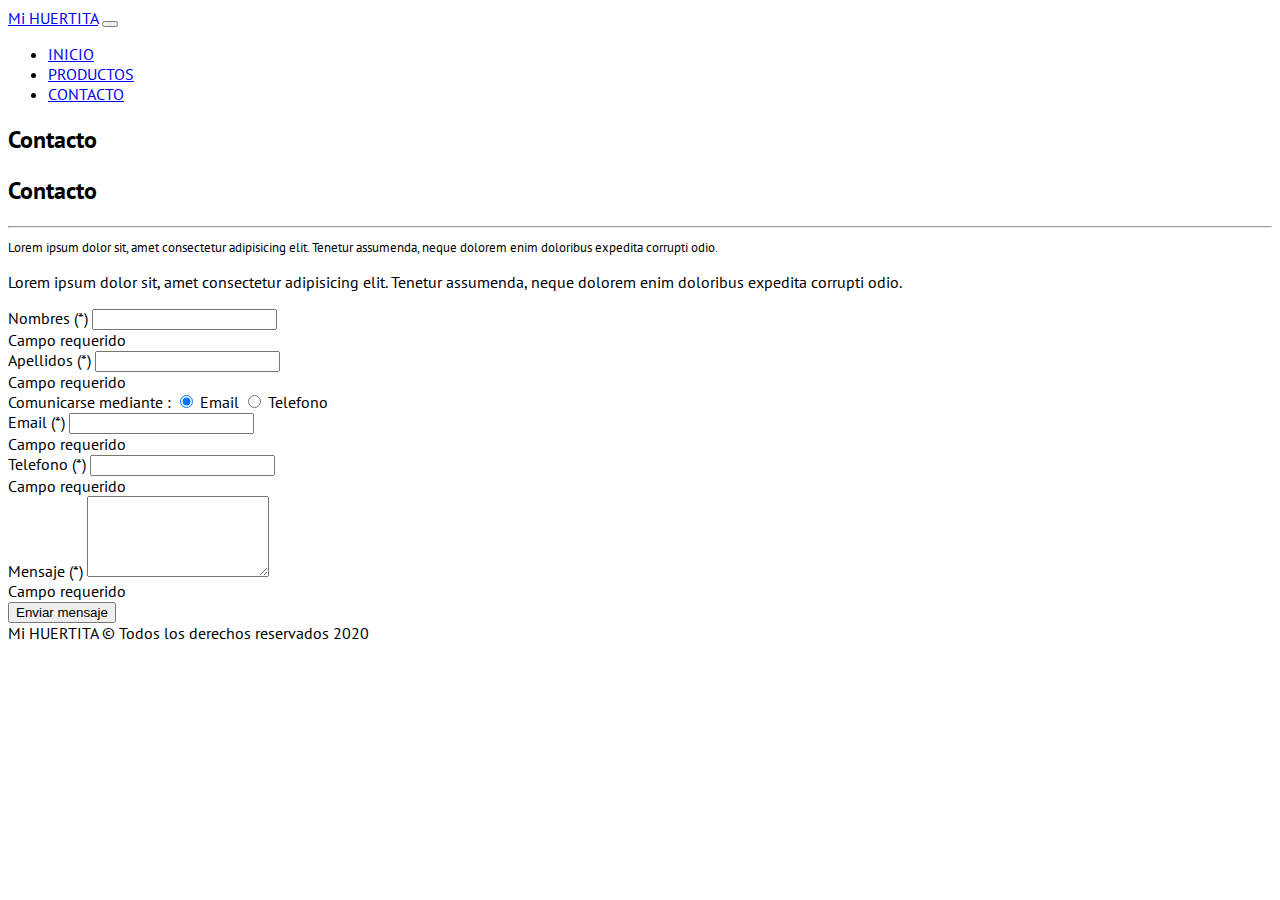
==== pages/contacto.html @ 1772745b "Redimencionando navbar" ====
<!DOCTYPE html>
<html lang="en">

<head>
    <meta charset="UTF-8">
    <meta name="viewport" content="width=device-width, initial-scale=1.0">
    <meta name="theme-color" content="#28A745">
    <title>Mi huertita</title>
    <link rel="apple-touch-icon" sizes="180x180" href="/apple-touch-icon.png">
    <link rel="icon" type="image/png" sizes="32x32" href="/favicon-32x32.png">
    <link rel="icon" type="image/png" sizes="16x16" href="/favicon-16x16.png">
    <link rel="manifest" href="/site.webmanifest">
    <link rel="stylesheet" href="https://stackpath.bootstrapcdn.com/bootstrap/5.0.0-alpha1/css/bootstrap.min.css"
        integrity="sha384-r4NyP46KrjDleawBgD5tp8Y7UzmLA05oM1iAEQ17CSuDqnUK2+k9luXQOfXJCJ4I" crossorigin="anonymous">
    <link rel="stylesheet" href="https://use.fontawesome.com/releases/v5.14.0/css/all.css"
        integrity="sha384-HzLeBuhoNPvSl5KYnjx0BT+WB0QEEqLprO+NBkkk5gbc67FTaL7XIGa2w1L0Xbgc" crossorigin="anonymous">
    <link rel="stylesheet" href="../css/app.css">
</head>

<body>

    <nav class="navbar navbar-expand-lg navbar-light bg-light border-bottom py-2 py-md-3">
        <div class="container">
            <a class="navbar-brand font-weight-bold text-success" href="/index.html">Mi HUERTITA</a>
            <button class="navbar-toggler" type="button" data-toggle="collapse" data-target="#navbarSupportedContent"
                aria-controls="navbarSupportedContent" aria-expanded="false" aria-label="Toggle navigation">
                <span class="navbar-toggler-icon"></span>
            </button>

            <div class="collapse navbar-collapse" id="navbarSupportedContent">
                <ul class="navbar-nav ml-auto">
                    <li class="nav-item">
                        <a class="nav-link" href="/index.html">INICIO</a>
                    </li>
                    <li class="nav-item">
                        <a class="nav-link" href="/pages/productos.html">PRODUCTOS</a>
                    </li>
                    <li class="nav-item">
                        <a class="nav-link active" href="/pages/contacto.html">CONTACTO</a>
                    </li>
                </ul>
            </div>
        </div>
    </nav>



    <div class="container mt-3">
        <h2 class="d-block d-md-none h1">Contacto</h2>
        <h2 class="d-none d-md-block display-5">Contacto</h2>
        <hr>
        <small class="d-block d-md-none">Lorem ipsum dolor sit, amet consectetur adipisicing elit. Tenetur
            assumenda,
            neque
            dolorem enim
            doloribus expedita corrupti odio.</small>
        <p class="d-none d-md-block lead">Lorem ipsum dolor sit, amet consectetur adipisicing elit. Tenetur assumenda,
            neque
            dolorem enim
            doloribus expedita corrupti odio.</p>


        <form action="" id="formularioContacto" class="p-4 border mt-4 mb-5">
            <div class="row">
                <div class="col-12 col-md-6 mb-3">
                    <label for="nombres" class="form-label">Nombres (*)</label>
                    <input type="text" id="nombres" class="form-control campo-requerido">
                    <div class="form-text descripcion-error text-danger d-none">
                        Campo requerido
                    </div>
                </div>
                <div class="col-12 col-md-6 mb-3">
                    <label for="apellidos" class="form-label">Apellidos (*)</label>
                    <input type="text" id="apellidos" class="form-control campo-requerido"
                        aria-describedby="passwordHelpBlock">
                    <div class="form-text descripcion-error text-danger d-none">
                        Campo requerido
                    </div>
                </div>
                <div class="col-12 col-md-6 mb-3">
                    <label for="" class="form-label d-block">Comunicarse mediante :</label>
                    <input type="radio" class="btn-check" name="comunicacion" value="email" id="comunicacionEmail"
                        autocomplete="off" checked>
                    <label class="btn btn-secondary" for="comunicacionEmail">Email</label>

                    <input type="radio" class="btn-check" name="comunicacion" value="telefono" id="comunicacionTelefono"
                        autocomplete="off">
                    <label class="btn btn-secondary" for="comunicacionTelefono">Telefono</label>
                </div>
                <div class="col-12 col-md-6 mb-3">
                    <div class="" id="campoEmail">
                        <label for="email" class="form-label">Email (*)</label>
                        <input type="text" id="email" class="form-control" aria-describedby="passwordHelpBlock">
                        <div class="form-text descripcion-error text-danger d-none">
                            Campo requerido
                        </div>
                    </div>
                    <div class="d-none" id="campoTelefono">
                        <label for="telefono" class="form-label">Telefono (*)</label>
                        <input type="text" id="telefono" class="form-control" aria-describedby="passwordHelpBlock">
                        <div class="form-text descripcion-error text-danger d-none">
                            Campo requerido
                        </div>
                    </div>
                </div>
                <div class="col-12">
                    <label for="mensaje" class="form-label">Mensaje (*)</label>
                    <textarea class="form-control campo-requerido" id="mensaje" rows="5"></textarea>
                    <div class="form-text descripcion-error text-danger d-none">
                        Campo requerido
                    </div>
                </div>
                <div class="col-12">

                    <button id="btnContacto" class="btn btn-block btn-success mt-4">Enviar mensaje</button>
                </div>
            </div>
        </form>
    </div>

    <footer class="text-center bg-success text-light py-3 px-4">
        Mi HUERTITA &copy; Todos los derechos reservados 2020
    </footer>








    <script src="https://cdn.jsdelivr.net/npm/popper.js@1.16.0/dist/umd/popper.min.js"
        integrity="sha384-Q6E9RHvbIyZFJoft+2mJbHaEWldlvI9IOYy5n3zV9zzTtmI3UksdQRVvoxMfooAo" crossorigin="anonymous">
    </script>
    <script src="https://stackpath.bootstrapcdn.com/bootstrap/5.0.0-alpha1/js/bootstrap.min.js"
        integrity="sha384-oesi62hOLfzrys4LxRF63OJCXdXDipiYWBnvTl9Y9/TRlw5xlKIEHpNyvvDShgf/" crossorigin="anonymous">
    </script>
    </script>
    <script src="../js/app.js"></script>
</body>

</html>
---- css/app.css ----
@import url('https://fonts.googleapis.com/css2?family=PT+Sans:wght@400;700&display=swap');




body {
    font-family: 'PT Sans', sans-serif;
}

img {
    width: 100%;
    height: 100%;
}


.imagen-cuadrada {
    position: relative;
    z-index: 0;
    padding-bottom: 70%;
}

.imagen-cuadrada img {
    position: absolute;
    object-fit: cover;
    width: 100%;
    height: 100%;
}



/* ------------------------------------------------------------------ */


.carousel {
    position: relative;
}

.carousel .opacidad {
    position: absolute;
    top: 0;
    left: 0;
    width: 100%;
    height: 100%;
    background-color: rgba(0, 0, 0, .5);
    z-index: 10;
}

.carousel-caption,
.carousel-control-prev,
.carousel-control-next {
    z-index: 100;
}




.carousel-inner img {
    width: 100%;
}

.carousel-inner,
.carousel-caption {
    max-height: 75vh;
}

.carousel-item {
    position: relative;
}

.carousel-caption {
    position: absolute;
    top: 0;
    display: flex;
    flex-direction: column;
    justify-content: center;
}
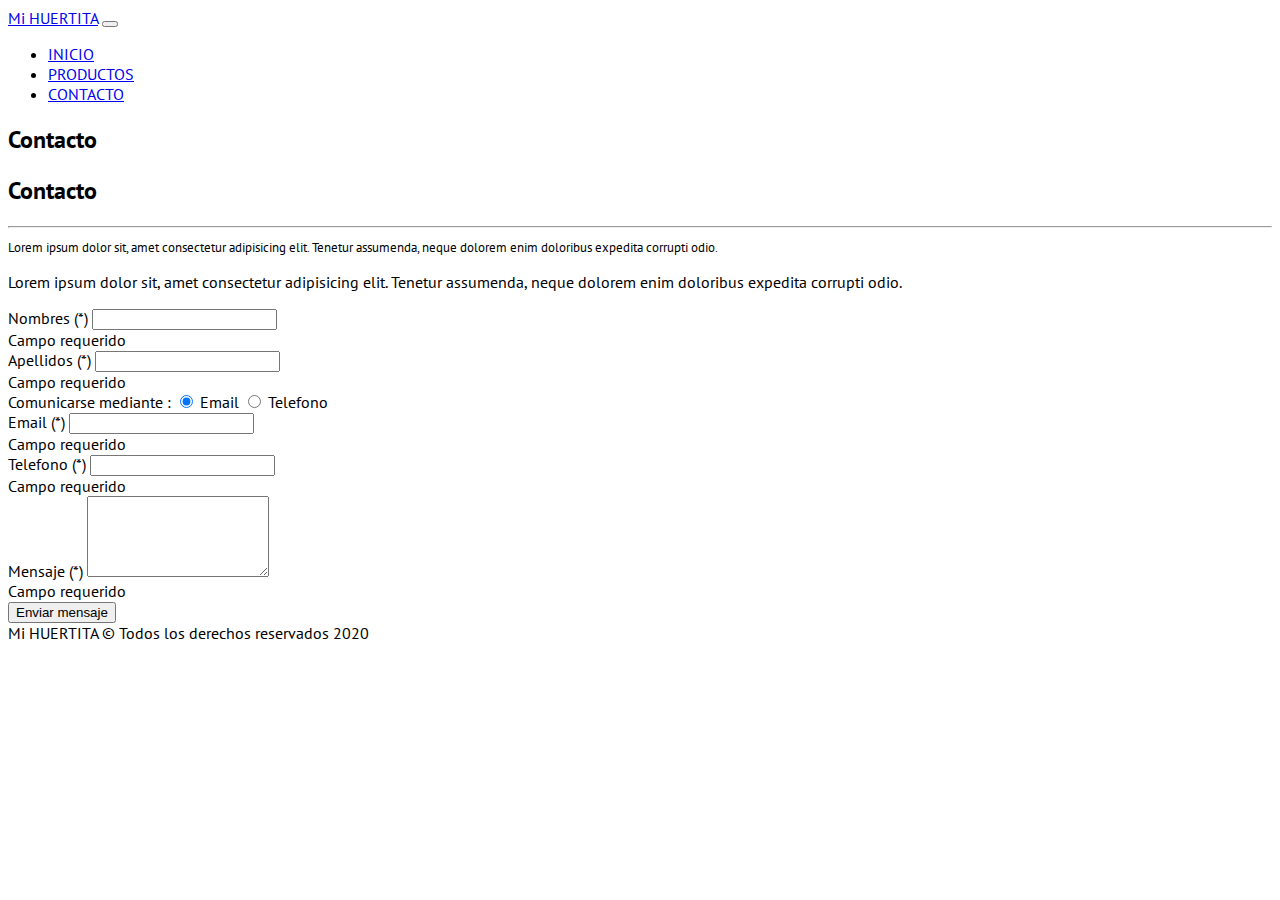
==== commit 915eaff3: "Borde icono hamburguesa quitado" ====
--- a/pages/contacto.html
+++ b/pages/contacto.html
@@ -22,8 +22,9 @@
     <nav class="navbar navbar-expand-lg navbar-light bg-light border-bottom py-2 py-md-3">
         <div class="container">
             <a class="navbar-brand font-weight-bold text-success" href="/index.html">Mi HUERTITA</a>
-            <button class="navbar-toggler" type="button" data-toggle="collapse" data-target="#navbarSupportedContent"
-                aria-controls="navbarSupportedContent" aria-expanded="false" aria-label="Toggle navigation">
+            <button class="navbar-toggler border-0" type="button" data-toggle="collapse"
+                data-target="#navbarSupportedContent" aria-controls="navbarSupportedContent" aria-expanded="false"
+                aria-label="Toggle navigation">
                 <span class="navbar-toggler-icon"></span>
             </button>
 
--- a/css/app.css
+++ b/css/app.css
@@ -11,6 +11,8 @@
     width: 100%;
     height: 100%;
 }
+
+
 
 
 .imagen-cuadrada {
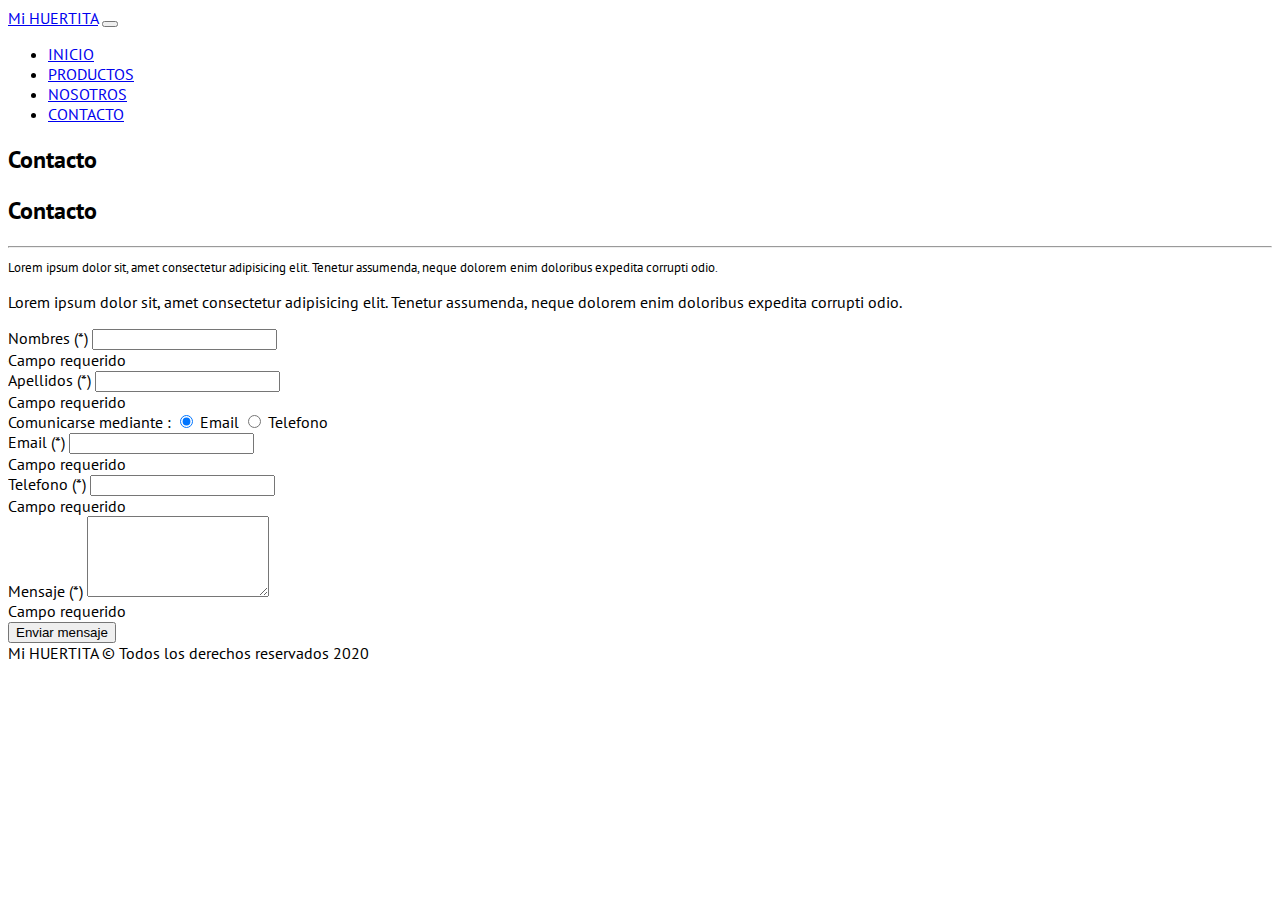
==== commit 3af0b4a8: "Agregando productos verdaderos" ====
--- a/pages/contacto.html
+++ b/pages/contacto.html
@@ -35,6 +35,9 @@
                     </li>
                     <li class="nav-item">
                         <a class="nav-link" href="/pages/productos.html">PRODUCTOS</a>
+                    </li>
+                    <li class="nav-item">
+                        <a class="nav-link" href="/pages/nosotros.html">NOSOTROS</a>
                     </li>
                     <li class="nav-item">
                         <a class="nav-link active" href="/pages/contacto.html">CONTACTO</a>
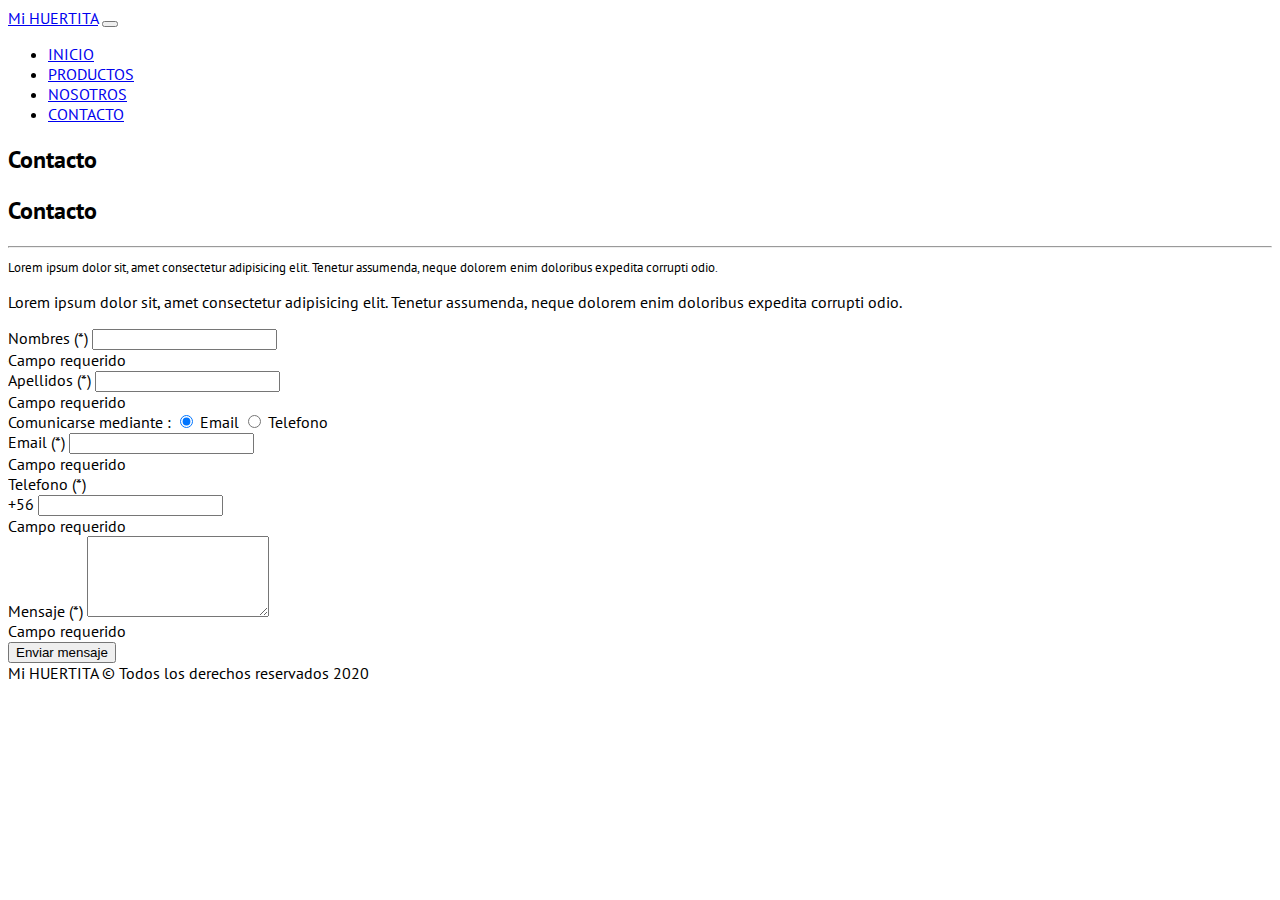
==== commit 1b873951: "Agregando addon input telefono contacto" ====
--- a/pages/contacto.html
+++ b/pages/contacto.html
@@ -5,7 +5,7 @@
     <meta charset="UTF-8">
     <meta name="viewport" content="width=device-width, initial-scale=1.0">
     <meta name="theme-color" content="#28A745">
-    <title>Mi huertita</title>
+    <title>Mi huertita - Contacto</title>
     <link rel="apple-touch-icon" sizes="180x180" href="/apple-touch-icon.png">
     <link rel="icon" type="image/png" sizes="32x32" href="/favicon-32x32.png">
     <link rel="icon" type="image/png" sizes="16x16" href="/favicon-16x16.png">
@@ -18,7 +18,7 @@
 </head>
 
 <body>
-
+    <input type="hidden" name="" id="pagina" value="contacto">
     <nav class="navbar navbar-expand-lg navbar-light bg-light border-bottom py-2 py-md-3">
         <div class="container">
             <a class="navbar-brand font-weight-bold text-success" href="/index.html">Mi HUERTITA</a>
@@ -94,14 +94,18 @@
                 <div class="col-12 col-md-6 mb-3">
                     <div class="" id="campoEmail">
                         <label for="email" class="form-label">Email (*)</label>
-                        <input type="text" id="email" class="form-control" aria-describedby="passwordHelpBlock">
+                        <input type="email" id="email" class="form-control" aria-describedby="passwordHelpBlock">
                         <div class="form-text descripcion-error text-danger d-none">
                             Campo requerido
                         </div>
                     </div>
                     <div class="d-none" id="campoTelefono">
                         <label for="telefono" class="form-label">Telefono (*)</label>
-                        <input type="text" id="telefono" class="form-control" aria-describedby="passwordHelpBlock">
+                        <div class="input-group mb-3">
+                            <span class="input-group-text" id="basic-addon1">+56</span>
+                            <input type="number" id="telefono" class="form-control"
+                                aria-describedby="passwordHelpBlock">
+                        </div>
                         <div class="form-text descripcion-error text-danger d-none">
                             Campo requerido
                         </div>
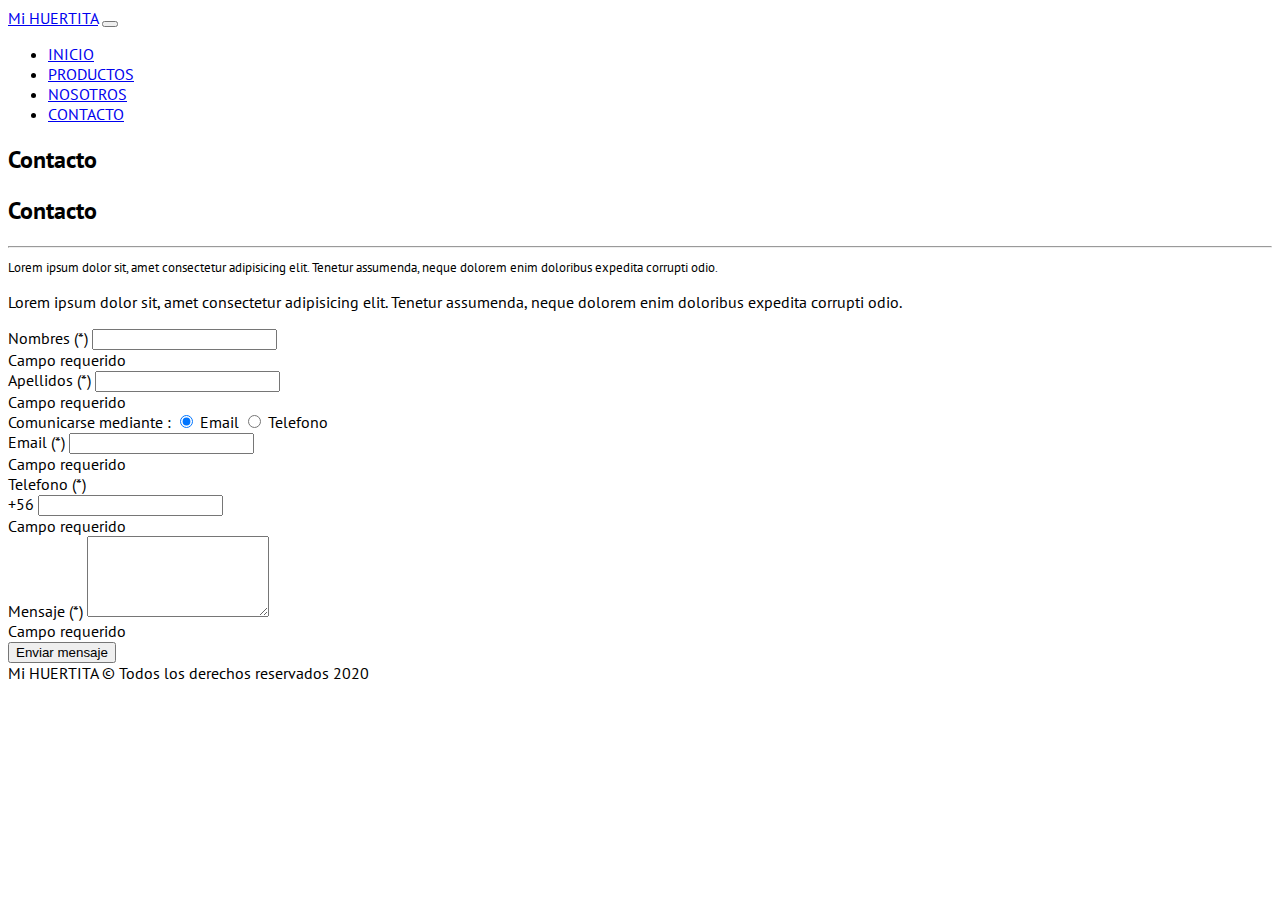
==== commit 8a81ca3e: "Arreglando margin input telefono" ====
--- a/pages/contacto.html
+++ b/pages/contacto.html
@@ -101,7 +101,7 @@
                     </div>
                     <div class="d-none" id="campoTelefono">
                         <label for="telefono" class="form-label">Telefono (*)</label>
-                        <div class="input-group mb-3">
+                        <div class="input-group">
                             <span class="input-group-text" id="basic-addon1">+56</span>
                             <input type="number" id="telefono" class="form-control"
                                 aria-describedby="passwordHelpBlock">
